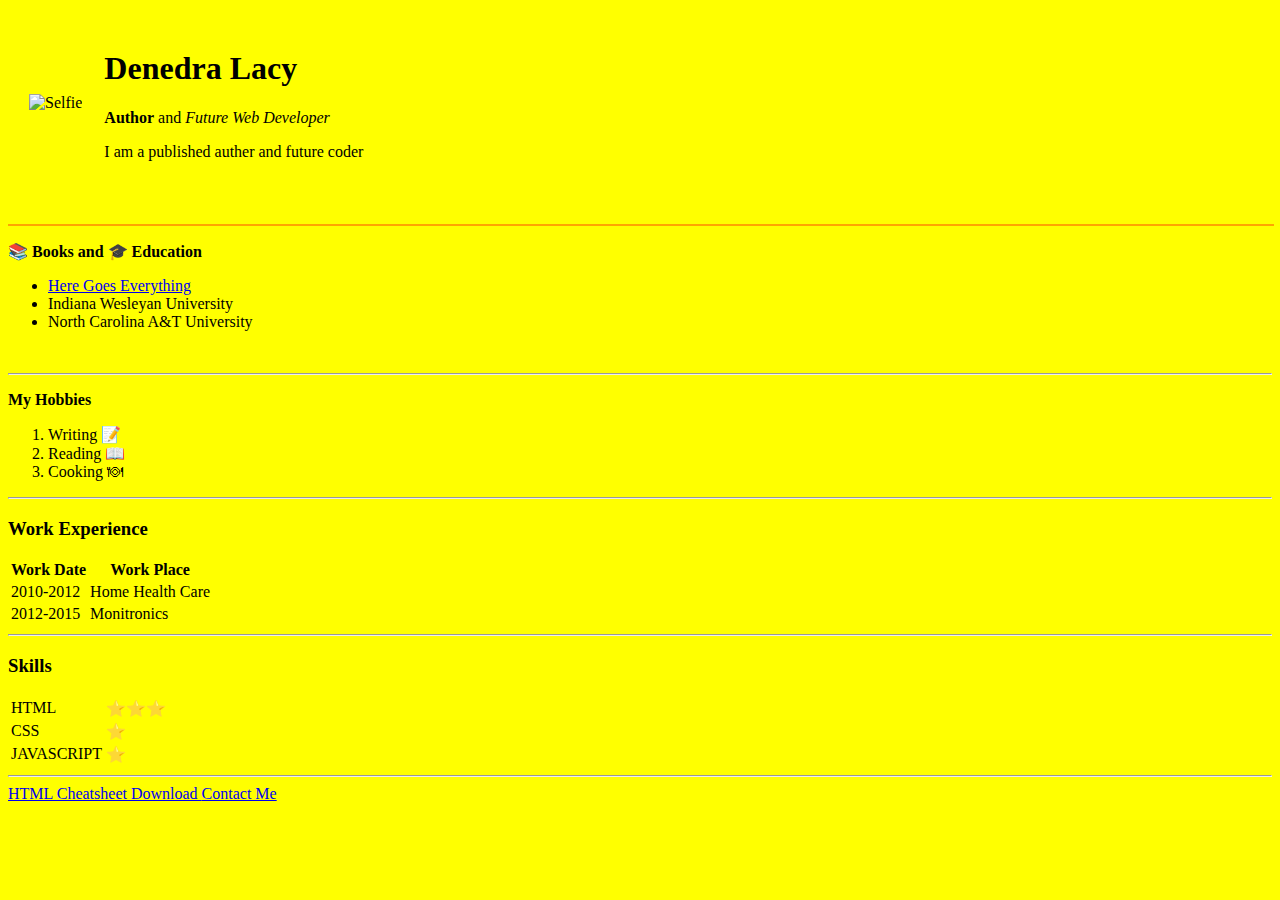
==== index.html @ c9f90f95 "initial cvv website files" ====
<!DOCTYPE html>
<html lang="en">

<head>
  <meta charset="UTF-8">
  <meta name="viewport" content="width=device-width, initial-scale=1.0">
  <meta http-equiv="X-UA-Compatible" content="ie=edge">
  <title>✿Denedra Lacy's Page</title>
</head>

<body style="background-color: yellow">
  <table cellspacing="20">
    <tr>
      <td><img
          src="https://scontent-dfw5-1.xx.fbcdn.net/v/t1.0-9/64399094_10217033034410395_3046928741281300480_n.jpg?_nc_cat=108&_nc_oc=AQmmoW_ib52znN1mn3IPP9YS7q6wJvMhBk3MlWgB5wD8A3BgrV_DaMoy5yrBNBqu-bzDYtgLTF7WNfUrNzchmy_P&_nc_ht=scontent-dfw5-1.xx&oh=3625f3b8f021bed28d941cc930779ebf&oe=5D83614D"
          height="400" width="300" alt="Selfie">
        </td>
      <td>
        <h1>Denedra Lacy</h1 <p><strong>Author</strong> and <em>Future Web Developer</em></p>

        <p> I am a published auther and future coder </p>
      </td>
    </tr>
  </table>


  <br>
  <hr width="100%" color="orange">
  <p><strong> 📚 Books and 🎓 Education</strong></p>
  <ul>
    <li> <a href="https://www.amazon.com/Here-Goes-Everything-Denedra-Lacy/dp/1719439354/ref=sr_1_1?crid=1BTGT47QT4LSN&keywords=here+goes+everything&qid=1561428940&s=books&sprefix=here+goes+ever%2Caps%2C156&sr=1-1"> Here Goes Everything </a> </li>
    <li>Indiana Wesleyan University</li>
    <li>North Carolina A&T University</li>
  </ul>
  <br>
  <hr>
  <p> <strong>My Hobbies</strong></p>
  <ol>
    <li>Writing 📝</li>
    <li>Reading 📖</li>
    <li>Cooking 🍽</li>
  </ol>
  <hr>
  <h3> <strong>Work Experience</strong> </h3>
  <table>
    <thead>
      <tr>
        <th>Work Date</th>
        <th>Work Place</th>
      </tr>
    </thead>
    <tbody>
      <tr>
        <td>2010-2012</td>
        <td>Home Health Care</td>

      </tr>
      <td>2012-2015</td>
      <td> Monitronics</td>

    </tbody>


  </table>
  <hr>
<h3>Skills</h3>

<table>
  <tr>
    <td>HTML</td>
    <td>⭐️⭐️⭐️</td>
  </tr>
  <tr>
    <td>CSS</td>
    <td>⭐️</td>
  </tr>
  <tr>
    <td>JAVASCRIPT</td>
    <td>⭐️</td>
  </tr>
</table>

  <hr>
  <a download href="https://docs.emmet.io/cheatsheet-a5.pdf"> HTML Cheatsheet Download </a>
  <a href="contactme.html">Contact Me</a>
</body>

</html>
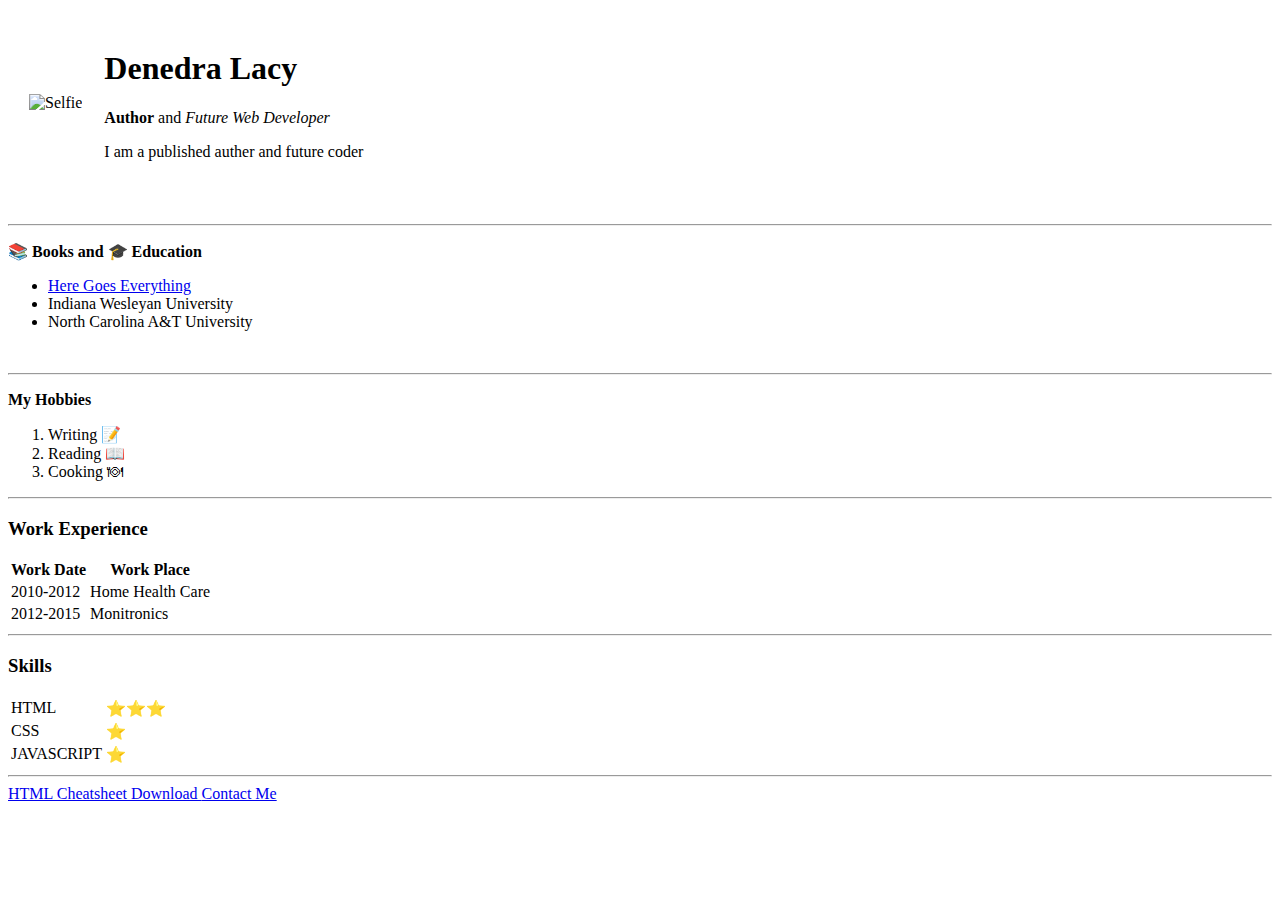
==== commit a329598c: "css practice webpage" ====
--- a/index.html
+++ b/index.html
@@ -6,15 +6,17 @@
   <meta name="viewport" content="width=device-width, initial-scale=1.0">
   <meta http-equiv="X-UA-Compatible" content="ie=edge">
   <title>✿Denedra Lacy's Page</title>
+<link rel="stylesheet" href="css/styles.css">
+
 </head>
 
-<body style="background-color: yellow">
+<body>
   <table cellspacing="20">
     <tr>
       <td><img
-          src="https://scontent-dfw5-1.xx.fbcdn.net/v/t1.0-9/64399094_10217033034410395_3046928741281300480_n.jpg?_nc_cat=108&_nc_oc=AQmmoW_ib52znN1mn3IPP9YS7q6wJvMhBk3MlWgB5wD8A3BgrV_DaMoy5yrBNBqu-bzDYtgLTF7WNfUrNzchmy_P&_nc_ht=scontent-dfw5-1.xx&oh=3625f3b8f021bed28d941cc930779ebf&oe=5D83614D"
+          src="https://scontent-dfw5-1.xx.fbcdn.net/v/t1.0-9/50407412_10215984837526128_2410393521199513600_n.jpg?_nc_cat=111&_nc_oc=AQkc2pG8a7BR7_Wol_59mFRbqm9YiIVZdCp2gkdCraKYDcqOgUqGkKvwNXXFvdeQvlXAejb1OlNvPiKvXtdVJY4E&_nc_ht=scontent-dfw5-1.xx&oh=bb26dc1ec067b06dd6df6eebd5389153&oe=5DAC0FD1"
           height="400" width="300" alt="Selfie">
-        </td>
+      </td>
       <td>
         <h1>Denedra Lacy</h1 <p><strong>Author</strong> and <em>Future Web Developer</em></p>
 
@@ -25,7 +27,7 @@
 
 
   <br>
-  <hr width="100%" color="orange">
+  <hr>
   <p><strong> 📚 Books and 🎓 Education</strong></p>
   <ul>
     <li> <a href="https://www.amazon.com/Here-Goes-Everything-Denedra-Lacy/dp/1719439354/ref=sr_1_1?crid=1BTGT47QT4LSN&keywords=here+goes+everything&qid=1561428940&s=books&sprefix=here+goes+ever%2Caps%2C156&sr=1-1"> Here Goes Everything </a> </li>
@@ -63,22 +65,22 @@
 
   </table>
   <hr>
-<h3>Skills</h3>
+  <h3>Skills</h3>
 
-<table>
-  <tr>
-    <td>HTML</td>
-    <td>⭐️⭐️⭐️</td>
-  </tr>
-  <tr>
-    <td>CSS</td>
-    <td>⭐️</td>
-  </tr>
-  <tr>
-    <td>JAVASCRIPT</td>
-    <td>⭐️</td>
-  </tr>
-</table>
+  <table>
+    <tr>
+      <td>HTML</td>
+      <td>⭐️⭐️⭐️</td>
+    </tr>
+    <tr>
+      <td>CSS</td>
+      <td>⭐️</td>
+    </tr>
+    <tr>
+      <td>JAVASCRIPT</td>
+      <td>⭐️</td>
+    </tr>
+  </table>
 
   <hr>
   <a download href="https://docs.emmet.io/cheatsheet-a5.pdf"> HTML Cheatsheet Download </a>
